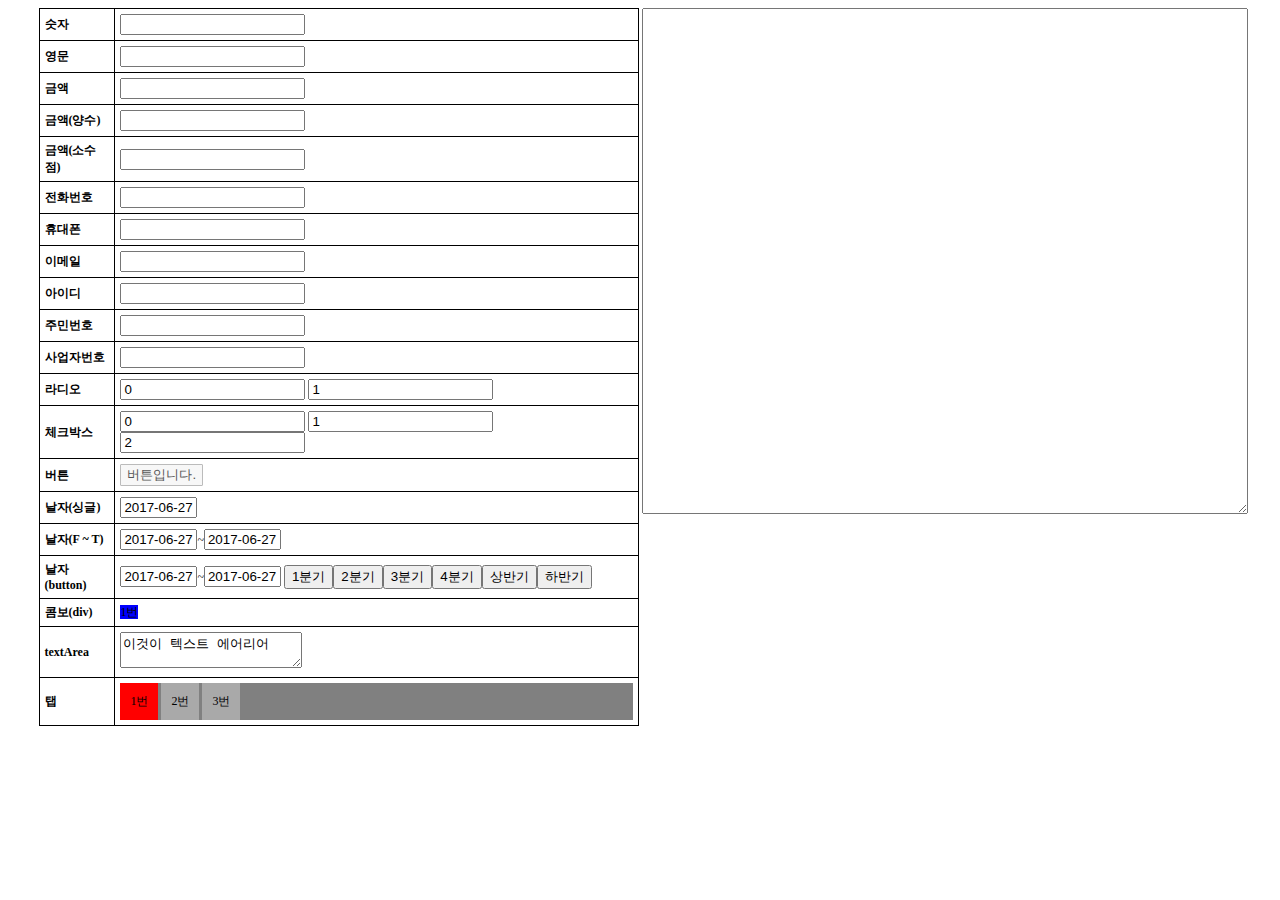
==== index.html @ 8b2fb78d "rename html." ====
<!DOCTYPE html>
<html xmlns="http://www.w3.org/1999/xhtml">

<head>
<link href="Theme/Default/base.css" rel="stylesheet" type="text/css" />
<script src="https://code.jquery.com/jquery-3.2.1.min.js" integrity="sha256-hwg4gsxgFZhOsEEamdOYGBf13FyQuiTwlAQgxVSNgt4=" crossorigin="anonymous"></script>
<script src="bootstrap.js" type="text/javascript"></script>
<style>
body {text-align:center;font-size:12px;}
body > div[sample] > table[sample] {border:1px solid;width:100%; border-collapse:collapse;}
body > div[sample] > table[sample] tr th{border:1px solid;padding:5px;}
body > div[sample] > table[sample] tr td{border:1px solid;padding:5px;text-align:left;}
body > div[sample] {display: inline-block;width: 600px;text-align: left;vertical-align:top;}
#log {width:100%;height:500px;}
</style>
</head>
<body>
<div sample>
<table sample>
<tr><th>숫자</th><td>

<input is="lh-number" name="count"/>

</td></tr>
<tr><th>영문</th><td>

<input is="lh-eng" name="engName"/>

</td></tr>
<tr><th>금액</th><td>

<input is="lh-cost" name="supplyCost"/>

</td></tr>
<tr><th>금액(양수)</th><td>

<input is="lh-cost" name="posCount" positive />

</td></tr>
<tr><th>금액(소수점)</th><td>

<input is="lh-decimal" name="amount"/>

</td></tr>
<tr><th>전화번호</th><td>

<input is="lh-tel" name="memberTEL"/>

</td></tr>
<tr><th>휴대폰</th><td>

<input is="lh-phone" name="memberPhone"/>

</td></tr>

<tr><th>이메일</th><td>
<input is="lh-email" name="memberEmail"/>

</td></tr>
<tr><th>아이디</th><td>

<input is="lh-id" name="LoginID"/>

</td></tr>
<tr><th>주민번호</th><td>

<input is="lh-ssn" name="memberJumin"/>

</td></tr>
<tr><th>사업자번호</th><td>

<input is="lh-corpnum" name="invoicerCorpNum"/>

</td></tr>
<tr><th>라디오</th><td>

<input is="lh-radio" name="SenderOnly" value="0" label="개인조회">
<input is="lh-radio" name="SenderOnly" value="1" label="전체조회">

</td></tr>
<tr><th>체크박스</th><td>

<input is="lh-checkbox" name="SenderOnly" value="0" label="정발행">
<input is="lh-checkbox" name="SenderOnly" value="1" label="역발행">
<input is="lh-checkbox" name="SenderOnly" value="2" label="위수탁">

</td></tr>
<tr><th>버튼</th><td>

<button is="lh-button" name="AddText" onclick="console.log('버튼입니다.')">버튼입니다.</button>

</td></tr>
<tr><th>날자(싱글)</th><td>

<input is="lh-date" name="StartDate" value="2017-06-27" minDate="2009-01-01" maxDate="2017-12-31"/>

</td></tr>
<tr><th>날자(F ~ T)</th><td>
<input is="lh-date" name="StartDate" value="2017-06-27" />~<input is="lh-date" name="EndDate" value="2017-06-27" />

</td></tr>
<tr><th>날자(button)</th><td>

<input is="lh-date" name="StartDate" value="2017-06-27" />~<input is="lh-date" name="EndDate" value="2017-06-27" />
<button>1분기</button><button>2분기</button><button>3분기</button><button>4분기</button><button>상반기</button><button>하반기</button>

</td></tr>
<tr><th>콤보(div)</th><td>

<combo type="lh-combo" name="SomeStuff">
    <item value="1" selected>1번</item>
    <item value="2">2번</item>
    <item value="3">3번</item>
</combo>

</td></tr>
<tr><th>textArea</th><td>

<textarea>이것이 텍스트 에어리어</textarea>

</td></tr>

<tr><th>탭</th><td>

<tabs name="SomeTab">
    <tab value="1" selected>1번</tab>
    <tab value="2">2번</tab>
    <tab value="3">3번</tab>
</tabs>


</td></tr>

</table>

<p id="test"></p>


</div>

<div sample>
    <textarea id="log"></textarea>
</div>
<br/>

<script language="javascript">

function addInput() {
 $("#test").append('<input is="lh-number" name="number3" value="0123"/>');
}

(function () {

    var old = console.log;
    console.log = function (message) {
        var logger = $('#log');
        if (typeof message == 'object') {
            logger.append((JSON && JSON.stringify ? JSON.stringify(message) : message) + '\n');
        } else {
            logger.append(message + '\n');
        }
        logger.scrollTop(logger[0].scrollHeight);
        old(message);
    }
})();


</script>
</body>
</html>
---- Theme/Default/base.css ----
input[is=lh-date] {width:69px;}

button[is=lh-button] {border-radius:1px; border:1px solid #bbbbbb; display:inline-block; background:#f7f7f7; text-align:center; vertical-align:middle; color:#555555; letter-spacing:0; cursor:pointer; }

.lh-radio-label {cursor:pointer; margin-right:50px;}
.lh-checkbox-label {cursor:pointer; margin-right:50px;}

combo > item[selected] {background-color:blue;}
combo > item:not([selected]) {display: none;}

tabs {display:inline-block;width:100%;background-color:gray;}
tab {padding:10px; border:1px soild;display:inline-block;cursor:pointer;}
tab[selected] {background-color:red;}
tab:not([selected]) {background-color:darkgray;}
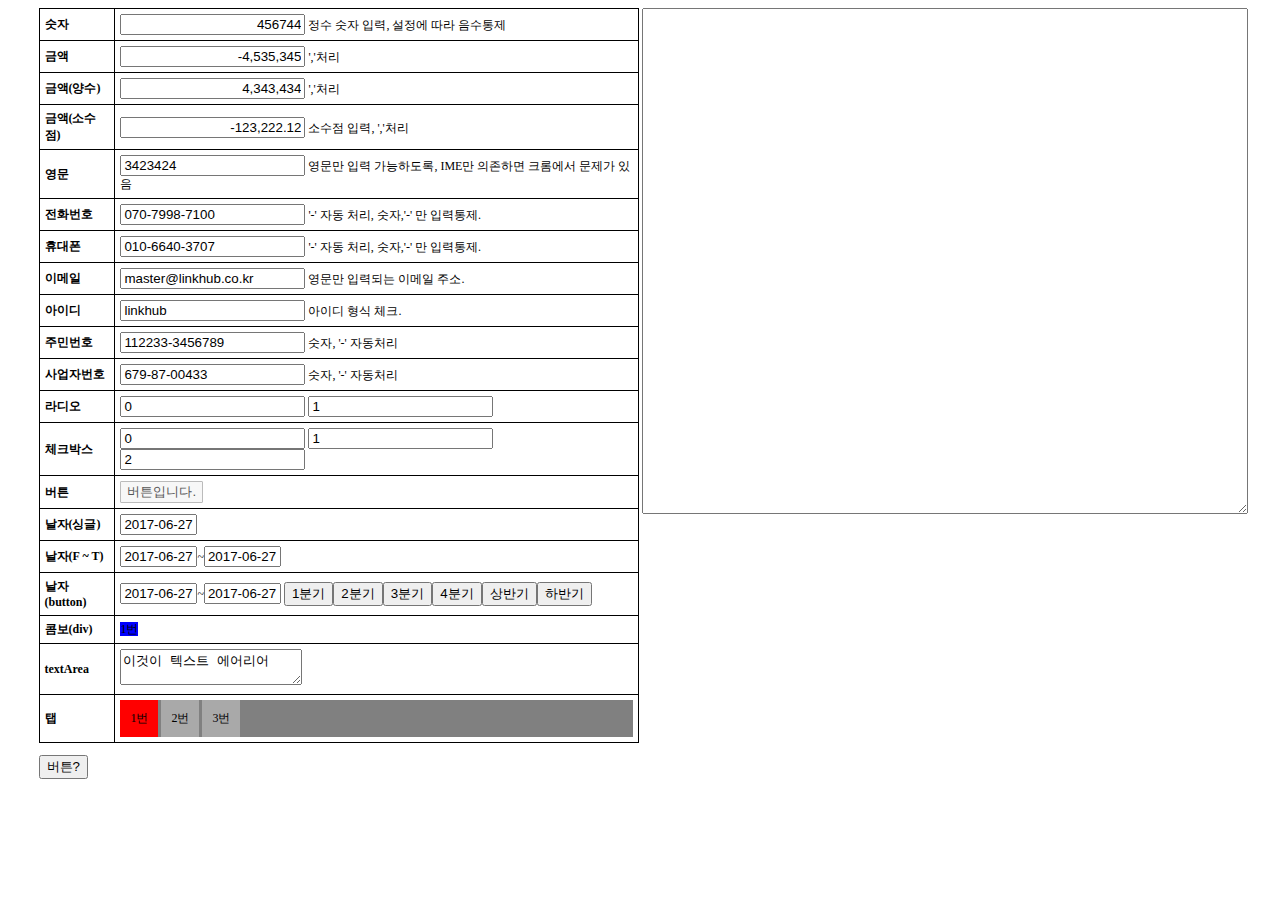
==== commit 9dba44c6: "코드정리.." ====
--- a/index.html
+++ b/index.html
@@ -1,6 +1,6 @@
 <!DOCTYPE html>
 <html xmlns="http://www.w3.org/1999/xhtml">
-
+<title>입력폼을 표준화 해보자.</title>
 <head>
 <link href="Theme/Default/base.css" rel="stylesheet" type="text/css" />
 <script src="https://code.jquery.com/jquery-3.2.1.min.js" integrity="sha256-hwg4gsxgFZhOsEEamdOYGBf13FyQuiTwlAQgxVSNgt4=" crossorigin="anonymous"></script>
@@ -19,70 +19,81 @@
 <table sample>
 <tr><th>숫자</th><td>
 
-<input is="lh-number" name="count"/>
+<input is="lh-number" name="count" value='456744'/>
 
+정수 숫자 입력, 설정에 따라 음수통제
+</td></tr>
+<tr><th>금액</th><td>
+
+<input is="lh-cost" name="supplyCost" value="-4,535,345"/>
+
+','처리
+</td></tr>
+<tr><th>금액(양수)</th><td>
+
+<input is="lh-cost" name="posCount" positive value="4,343,434"/>
+
+','처리
+</td></tr>
+<tr><th>금액(소수점)</th><td>
+
+<input is="lh-float" name="amount" value="-123,222.12"/>
+
+소수점 입력, ','처리
 </td></tr>
 <tr><th>영문</th><td>
 
-<input is="lh-eng" name="engName"/>
+<input is="lh-eng" name="engName" value="3423424"/>
 
-</td></tr>
-<tr><th>금액</th><td>
-
-<input is="lh-cost" name="supplyCost"/>
-
-</td></tr>
-<tr><th>금액(양수)</th><td>
-
-<input is="lh-cost" name="posCount" positive />
-
-</td></tr>
-<tr><th>금액(소수점)</th><td>
-
-<input is="lh-decimal" name="amount"/>
-
+영문만 입력 가능하도록, IME만 의존하면 크롬에서 문제가 있음
 </td></tr>
 <tr><th>전화번호</th><td>
 
-<input is="lh-tel" name="memberTEL"/>
+<input is="lh-tel" name="memberTEL" value="070-7998-7100"/>
 
+'-' 자동 처리, 숫자,'-' 만 입력통제.
 </td></tr>
 <tr><th>휴대폰</th><td>
 
-<input is="lh-phone" name="memberPhone"/>
+<input is="lh-phone" name="memberPhone" value="010-6640-3707"/>
 
+'-' 자동 처리, 숫자,'-' 만 입력통제.
 </td></tr>
 
 <tr><th>이메일</th><td>
-<input is="lh-email" name="memberEmail"/>
+<input is="lh-email" name="memberEmail" value="master@linkhub.co.kr"/>
 
+영문만 입력되는 이메일 주소.
 </td></tr>
 <tr><th>아이디</th><td>
 
-<input is="lh-id" name="LoginID"/>
+<input is="lh-id" name="LoginID" value="linkhub"/>
 
+아이디 형식 체크.
 </td></tr>
 <tr><th>주민번호</th><td>
 
-<input is="lh-ssn" name="memberJumin"/>
+<input is="lh-ssn" name="memberJumin" value="112233-3456789"/>
 
+숫자, '-' 자동처리
 </td></tr>
 <tr><th>사업자번호</th><td>
 
-<input is="lh-corpnum" name="invoicerCorpNum"/>
+<input is="lh-corpnum" name="invoicerCorpNum" value="679-87-00433"/>
+숫자, '-' 자동처리
 
 </td></tr>
 <tr><th>라디오</th><td>
 
-<input is="lh-radio" name="SenderOnly" value="0" label="개인조회">
+<input is="lh-radio" name="SenderOnly" value="0" label="개인조회" checked>
 <input is="lh-radio" name="SenderOnly" value="1" label="전체조회">
 
 </td></tr>
 <tr><th>체크박스</th><td>
 
-<input is="lh-checkbox" name="SenderOnly" value="0" label="정발행">
-<input is="lh-checkbox" name="SenderOnly" value="1" label="역발행">
-<input is="lh-checkbox" name="SenderOnly" value="2" label="위수탁">
+<input is="lh-checkbox" name="IssueType" value="0" label="정발행" checked>
+<input is="lh-checkbox" name="IssueType" value="1" label="역발행">
+<input is="lh-checkbox" name="IssueType" value="2" label="위수탁">
 
 </td></tr>
 <tr><th>버튼</th><td>
@@ -134,7 +145,7 @@
 </table>
 
 <p id="test"></p>
-
+<button onclick="addInput();">버튼?</button>
 
 </div>
 
@@ -146,7 +157,7 @@
 <script language="javascript">
 
 function addInput() {
- $("#test").append('<input is="lh-number" name="number3" value="0123"/>');
+ $("#test").append('<input is="lh-date" name="number3" value="0123"/>');
 }
 
 (function () {
--- a/Theme/Default/base.css
+++ b/Theme/Default/base.css
@@ -1,6 +1,9 @@
 
 
 input[is=lh-date] {width:69px;}
+input[is=lh-number] {text-align:right;}
+input[is=lh-cost] {text-align:right;}
+input[is=lh-float] {text-align:right;}
 
 button[is=lh-button] {border-radius:1px; border:1px solid #bbbbbb; display:inline-block; background:#f7f7f7; text-align:center; vertical-align:middle; color:#555555; letter-spacing:0; cursor:pointer; }
 
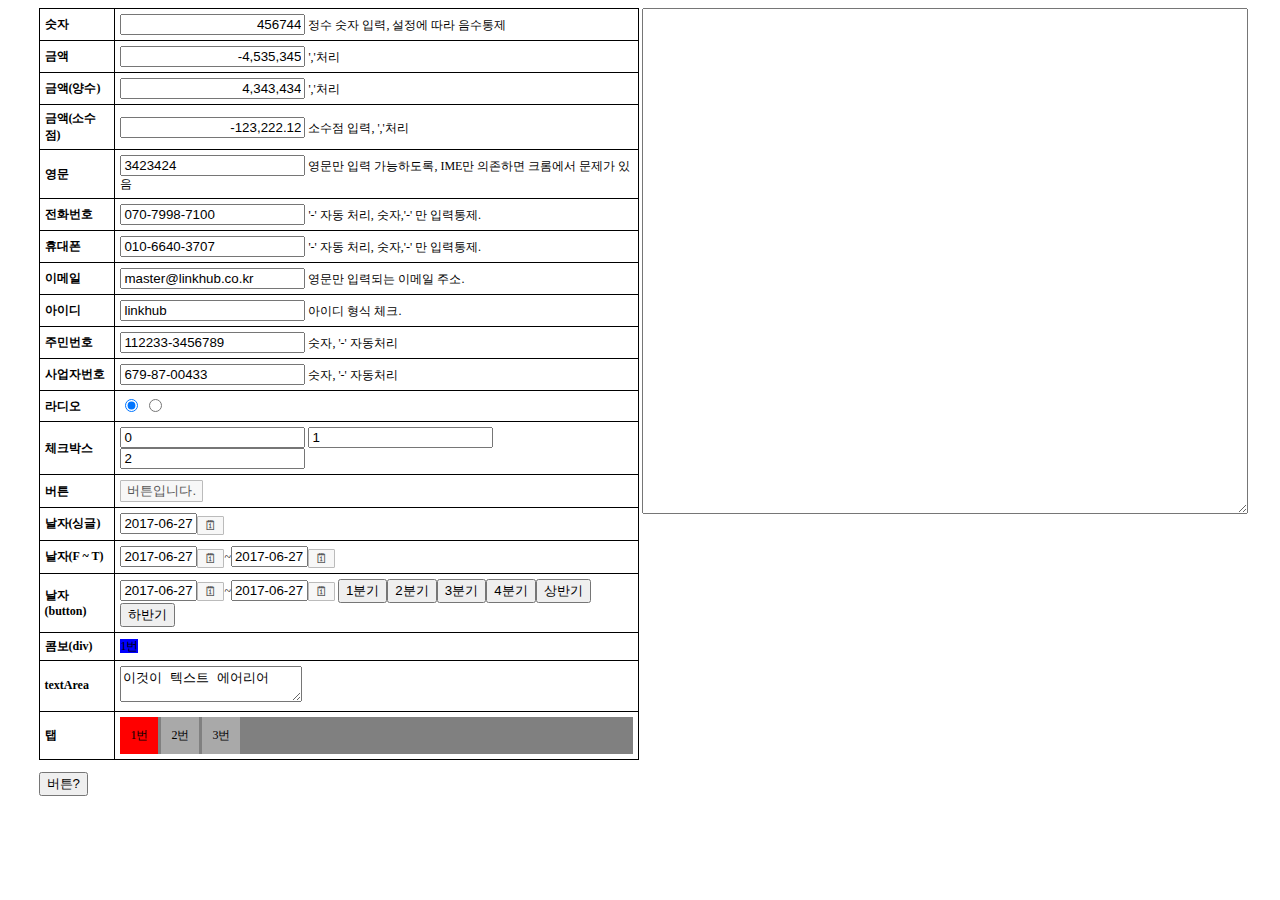
==== commit 5208819e: "Polymer test." ====
--- a/index.html
+++ b/index.html
@@ -2,6 +2,8 @@
 <html xmlns="http://www.w3.org/1999/xhtml">
 <title>입력폼을 표준화 해보자.</title>
 <head>
+<script src="https://polygit.org/webcomponentsjs+1.0.0-rc.5/components/webcomponentsjs/webcomponents-loader.js"></script>
+<link rel="import" href="test-bootstrap.html">
 <link href="Theme/Default/base.css" rel="stylesheet" type="text/css" />
 <script src="https://code.jquery.com/jquery-3.2.1.min.js" integrity="sha256-hwg4gsxgFZhOsEEamdOYGBf13FyQuiTwlAQgxVSNgt4=" crossorigin="anonymous"></script>
 <script src="bootstrap.js" type="text/javascript"></script>
@@ -15,6 +17,7 @@
 </style>
 </head>
 <body>
+<custom-element></custom-element>
 <div sample>
 <table sample>
 <tr><th>숫자</th><td>
@@ -85,8 +88,8 @@
 </td></tr>
 <tr><th>라디오</th><td>
 
-<input is="lh-radio" name="SenderOnly" value="0" label="개인조회" checked>
-<input is="lh-radio" name="SenderOnly" value="1" label="전체조회">
+<input is="lh-radio" type="radio" name="SenderOnly" value="0" label="개인조회" checked>
+<input is="lh-radio" type="radio" name="SenderOnly" value="1" label="전체조회">
 
 </td></tr>
 <tr><th>체크박스</th><td>
@@ -103,16 +106,16 @@
 </td></tr>
 <tr><th>날자(싱글)</th><td>
 
-<input is="lh-date" name="StartDate" value="2017-06-27" minDate="2009-01-01" maxDate="2017-12-31"/>
+<input is="lh-date" name="StartDate" value="2017-06-27" minDate="2009-01-01" maxDate="2017-12-31"/><button is="lh-button">🗓</button>
 
 </td></tr>
 <tr><th>날자(F ~ T)</th><td>
-<input is="lh-date" name="StartDate" value="2017-06-27" />~<input is="lh-date" name="EndDate" value="2017-06-27" />
+<input is="lh-date" name="StartDate" value="2017-06-27" /><button is="lh-button">🗓</button>~<input is="lh-date" name="EndDate" value="2017-06-27" /><button is="lh-button">🗓</button>
 
 </td></tr>
 <tr><th>날자(button)</th><td>
 
-<input is="lh-date" name="StartDate" value="2017-06-27" />~<input is="lh-date" name="EndDate" value="2017-06-27" />
+<input is="lh-date" name="StartDate" value="2017-06-27" /><button is="lh-button">🗓</button>~<input is="lh-date" name="EndDate" value="2017-06-27" /><button is="lh-button">🗓</button>
 <button>1분기</button><button>2분기</button><button>3분기</button><button>4분기</button><button>상반기</button><button>하반기</button>
 
 </td></tr>
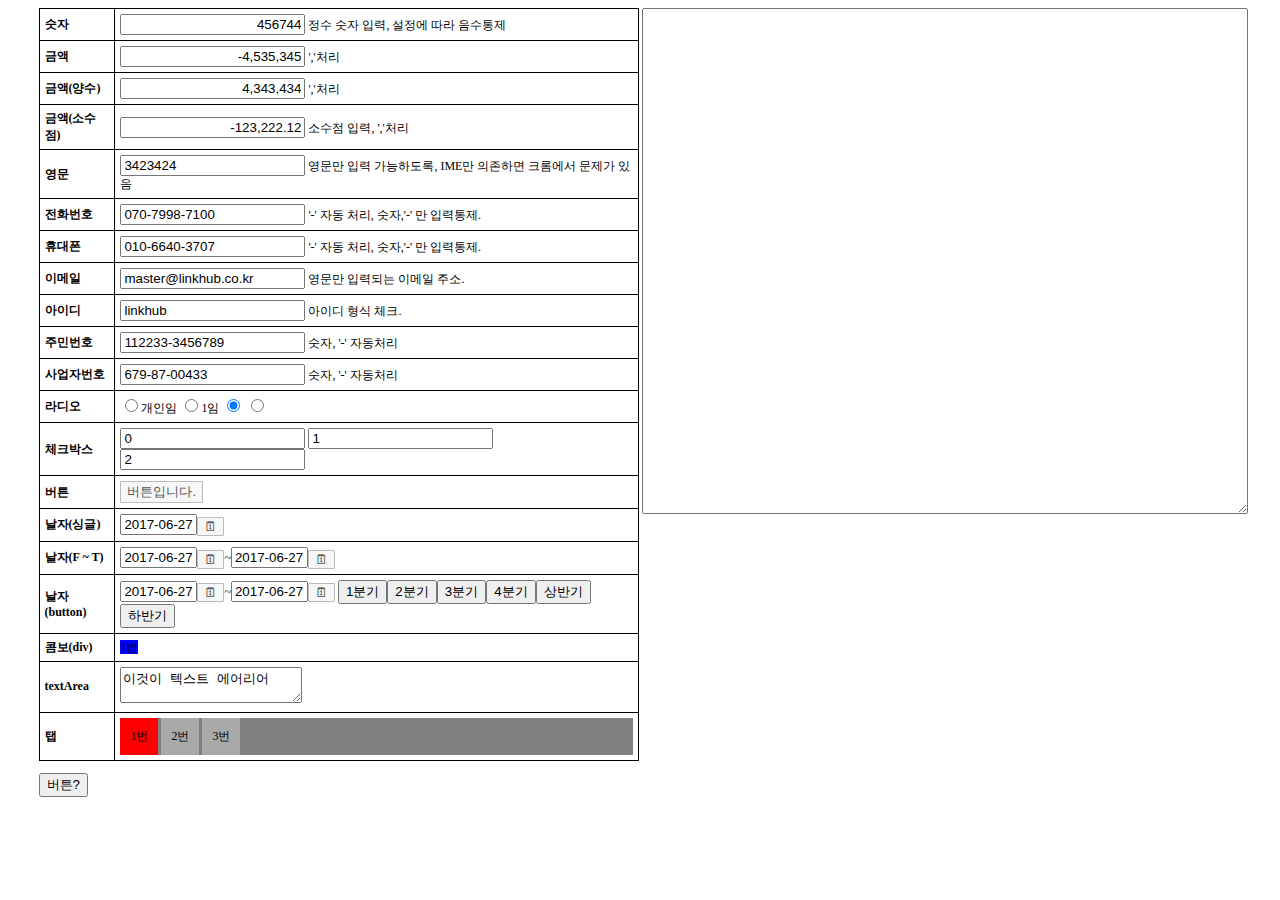
==== commit 69dc66d8: "hm..." ====
--- a/index.html
+++ b/index.html
@@ -2,11 +2,12 @@
 <html xmlns="http://www.w3.org/1999/xhtml">
 <title>입력폼을 표준화 해보자.</title>
 <head>
-<script src="https://polygit.org/webcomponentsjs+1.0.0-rc.5/components/webcomponentsjs/webcomponents-loader.js"></script>
+     <meta charset="UTF-8">
+<script src="bower_components/webcomponentsjs/webcomponents-loader.js"></script>
 <link rel="import" href="test-bootstrap.html">
 <link href="Theme/Default/base.css" rel="stylesheet" type="text/css" />
 <script src="https://code.jquery.com/jquery-3.2.1.min.js" integrity="sha256-hwg4gsxgFZhOsEEamdOYGBf13FyQuiTwlAQgxVSNgt4=" crossorigin="anonymous"></script>
-<script src="bootstrap.js" type="text/javascript"></script>
+<!-- script src="bootstrap.js" type="text/javascript"></script-->
 <style>
 body {text-align:center;font-size:12px;}
 body > div[sample] > table[sample] {border:1px solid;width:100%; border-collapse:collapse;}
@@ -17,7 +18,6 @@
 </style>
 </head>
 <body>
-<custom-element></custom-element>
 <div sample>
 <table sample>
 <tr><th>숫자</th><td>
@@ -88,6 +88,8 @@
 </td></tr>
 <tr><th>라디오</th><td>
 
+<lh-radio name="SenderOnly" label="개인임"></lh-radio>
+<lh-radio name="SenderOnly" label="1임"></lh-radio>
 <input is="lh-radio" type="radio" name="SenderOnly" value="0" label="개인조회" checked>
 <input is="lh-radio" type="radio" name="SenderOnly" value="1" label="전체조회">
 
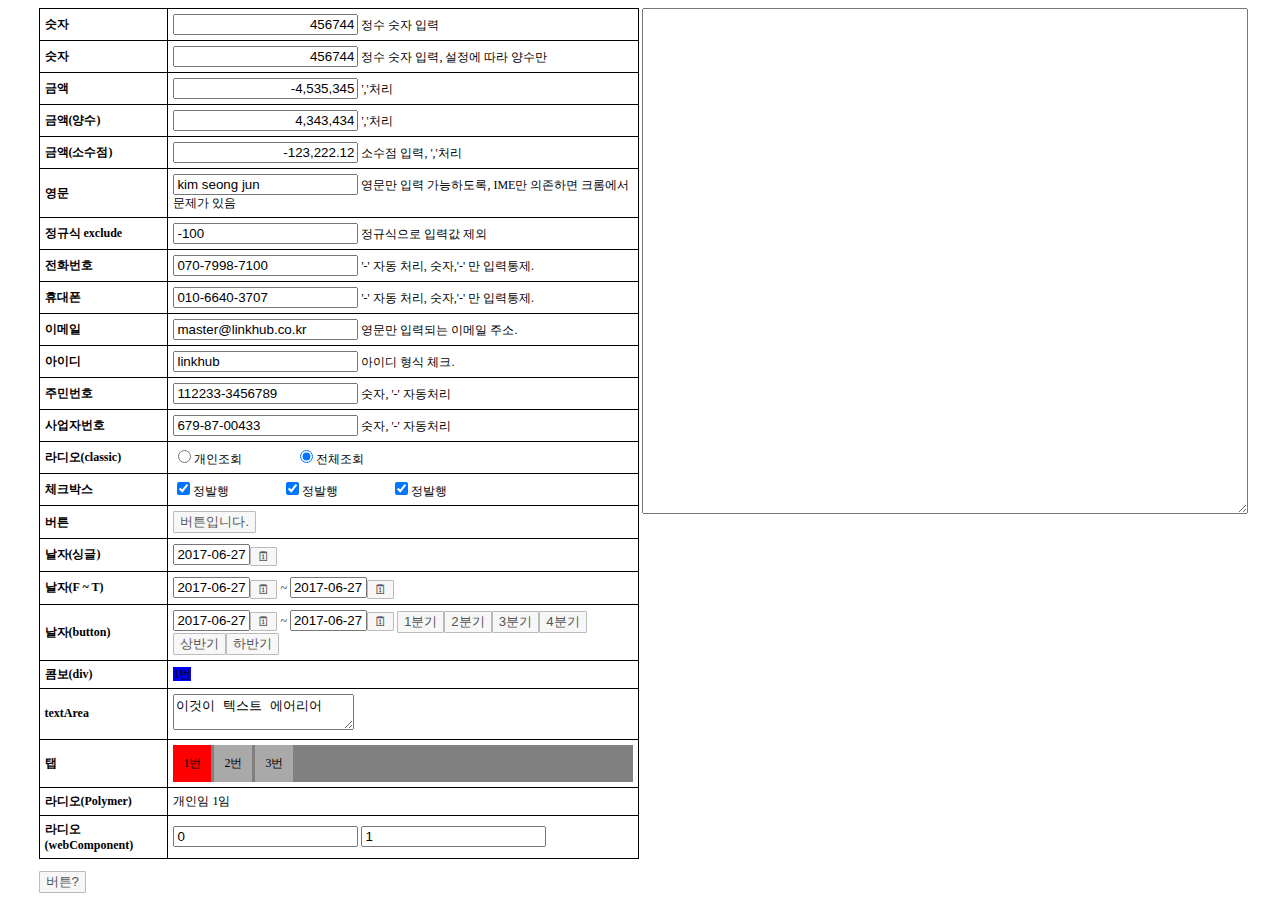
==== commit dc43737d: "일단 WebComponent와 polymer는 배제한다." ====
--- a/index.html
+++ b/index.html
@@ -2,12 +2,14 @@
 <html xmlns="http://www.w3.org/1999/xhtml">
 <title>입력폼을 표준화 해보자.</title>
 <head>
-     <meta charset="UTF-8">
+<meta charset="UTF-8">
+<!--
 <script src="bower_components/webcomponentsjs/webcomponents-loader.js"></script>
 <link rel="import" href="test-bootstrap.html">
+-->
 <link href="Theme/Default/base.css" rel="stylesheet" type="text/css" />
 <script src="https://code.jquery.com/jquery-3.2.1.min.js" integrity="sha256-hwg4gsxgFZhOsEEamdOYGBf13FyQuiTwlAQgxVSNgt4=" crossorigin="anonymous"></script>
-<!-- script src="bootstrap.js" type="text/javascript"></script-->
+<script src="bootstrap.js" type="text/javascript"></script>
 <style>
 body {text-align:center;font-size:12px;}
 body > div[sample] > table[sample] {border:1px solid;width:100%; border-collapse:collapse;}
@@ -22,108 +24,124 @@
 <table sample>
 <tr><th>숫자</th><td>
 
-<input is="lh-number" name="count" value='456744'/>
-
-정수 숫자 입력, 설정에 따라 음수통제
+<input type="text" number name="count" value='456744'/>
+
+정수 숫자 입력
+</td></tr>
+<tr><th>숫자</th><td>
+
+<input type="text" number positive name="count" value='456744'/>
+
+정수 숫자 입력, 설정에 따라 양수만
 </td></tr>
 <tr><th>금액</th><td>
 
-<input is="lh-cost" name="supplyCost" value="-4,535,345"/>
+<input type="text" number cost name="supplyCost" value="-4,535,345"/>
 
 ','처리
 </td></tr>
 <tr><th>금액(양수)</th><td>
 
-<input is="lh-cost" name="posCount" positive value="4,343,434"/>
+<input type="text" number cost positive name="posCount" positive value="4,343,434"/>
 
 ','처리
 </td></tr>
 <tr><th>금액(소수점)</th><td>
 
-<input is="lh-float" name="amount" value="-123,222.12"/>
+<input type="text" number cost decimal-point="2" name="amount" value="-123,222.12"/>
 
 소수점 입력, ','처리
 </td></tr>
 <tr><th>영문</th><td>
 
-<input is="lh-eng" name="engName" value="3423424"/>
+<input type="text" english name="engName" value="kim seong jun"/>
 
 영문만 입력 가능하도록, IME만 의존하면 크롬에서 문제가 있음
 </td></tr>
+<tr><th>정규식 exclude</th><td>
+
+<input type="text" exclude="[^0-9-]" value="-100"/>
+
+정규식으로 입력값 제외
+</td></tr>
 <tr><th>전화번호</th><td>
 
-<input is="lh-tel" name="memberTEL" value="070-7998-7100"/>
+<input type="text" telephone nospace name="memberTEL" value="070-7998-7100"/>
 
 '-' 자동 처리, 숫자,'-' 만 입력통제.
 </td></tr>
 <tr><th>휴대폰</th><td>
 
-<input is="lh-phone" name="memberPhone" value="010-6640-3707"/>
+<input type="text" cellphone name="memberPhone" value="010-6640-3707"/>
 
 '-' 자동 처리, 숫자,'-' 만 입력통제.
 </td></tr>
 
 <tr><th>이메일</th><td>
-<input is="lh-email" name="memberEmail" value="master@linkhub.co.kr"/>
+<input type="text" email name="memberEmail" value="master@linkhub.co.kr"/>
 
 영문만 입력되는 이메일 주소.
 </td></tr>
 <tr><th>아이디</th><td>
 
-<input is="lh-id" name="LoginID" value="linkhub"/>
+<input type="text" name="LoginID" value="linkhub"/>
 
 아이디 형식 체크.
 </td></tr>
 <tr><th>주민번호</th><td>
 
-<input is="lh-ssn" name="memberJumin" value="112233-3456789"/>
+<input type="text" ssn name="memberJumin" value="112233-3456789"/>
 
 숫자, '-' 자동처리
 </td></tr>
 <tr><th>사업자번호</th><td>
 
-<input is="lh-corpnum" name="invoicerCorpNum" value="679-87-00433"/>
+<input type="text" corpnum name="invoicerCorpNum" value="679-87-00433"/>
 숫자, '-' 자동처리
 
 </td></tr>
-<tr><th>라디오</th><td>
-
-<lh-radio name="SenderOnly" label="개인임"></lh-radio>
-<lh-radio name="SenderOnly" label="1임"></lh-radio>
-<input is="lh-radio" type="radio" name="SenderOnly" value="0" label="개인조회" checked>
-<input is="lh-radio" type="radio" name="SenderOnly" value="1" label="전체조회">
-
-</td></tr>
+<tr><th>라디오(classic)</th><td>
+
+<label radio><input type="radio" name="SenderOnly" value="0" checked>개인조회</label>
+<label radio><input type="radio" name="SenderOnly" value="1" checked>전체조회</label>
+
+</td></tr>
+
 <tr><th>체크박스</th><td>
 
-<input is="lh-checkbox" name="IssueType" value="0" label="정발행" checked>
-<input is="lh-checkbox" name="IssueType" value="1" label="역발행">
-<input is="lh-checkbox" name="IssueType" value="2" label="위수탁">
+<label checkbox><input type="checkbox" name="IssueType" value="0" checked>정발행</label>
+<label checkbox><input type="checkbox" name="IssueType" value="0" checked>정발행</label>
+<label checkbox><input type="checkbox" name="IssueType" value="0" checked>정발행</label>
 
 </td></tr>
 <tr><th>버튼</th><td>
 
-<button is="lh-button" name="AddText" onclick="console.log('버튼입니다.')">버튼입니다.</button>
+<button type="button" name="AddText" onclick="console.log('버튼입니다.')">버튼입니다.</button>
 
 </td></tr>
 <tr><th>날자(싱글)</th><td>
 
-<input is="lh-date" name="StartDate" value="2017-06-27" minDate="2009-01-01" maxDate="2017-12-31"/><button is="lh-button">🗓</button>
+<input type="text" date name="StartDate" value="2017-06-27" minDate="2009-01-01" maxDate="2017-12-31"/><button type="button" linkhub>🗓</button>
 
 </td></tr>
 <tr><th>날자(F ~ T)</th><td>
-<input is="lh-date" name="StartDate" value="2017-06-27" /><button is="lh-button">🗓</button>~<input is="lh-date" name="EndDate" value="2017-06-27" /><button is="lh-button">🗓</button>
+
+<input type="text" date name="StartDate" value="2017-06-27"/><button type="button" linkhub>🗓</button>
+~
+<input type="text" date name="EndDate" value="2017-06-27" /><button type="button" linkhub>🗓</button>
 
 </td></tr>
 <tr><th>날자(button)</th><td>
 
-<input is="lh-date" name="StartDate" value="2017-06-27" /><button is="lh-button">🗓</button>~<input is="lh-date" name="EndDate" value="2017-06-27" /><button is="lh-button">🗓</button>
+<input type="text" date name="StartDate" value="2017-06-27"/><button type="button" linkhub>🗓</button>
+~
+<input type="text" date name="EndDate" value="2017-06-27" /><button type="button" linkhub>🗓</button>
 <button>1분기</button><button>2분기</button><button>3분기</button><button>4분기</button><button>상반기</button><button>하반기</button>
 
 </td></tr>
 <tr><th>콤보(div)</th><td>
 
-<combo type="lh-combo" name="SomeStuff">
+<combo name="SomeStuff">
     <item value="1" selected>1번</item>
     <item value="2">2번</item>
     <item value="3">3번</item>
@@ -146,7 +164,18 @@
 
 
 </td></tr>
-
+<tr><th>라디오(Polymer)</th><td>
+
+<lh-radio name="SenderOnly">개인임</lh-radio>
+<lh-radio name="SenderOnly">1임</lh-radio>
+
+</td></tr>
+<tr><th>라디오(webComponent)</th><td>
+
+<input is="lh-radio" name="SenderOnly" value="0" label="개인조회" checked>
+<input is="lh-radio" name="SenderOnly" value="1" label="전체조회">
+
+</td></tr>
 </table>
 
 <p id="test"></p>
@@ -162,7 +191,7 @@
 <script language="javascript">
 
 function addInput() {
- $("#test").append('<input is="lh-date" name="number3" value="0123"/>');
+ $("#test").append('<input type="text" cost name="number3" value="0123"/>');
 }
 
 (function () {
--- a/Theme/Default/base.css
+++ b/Theme/Default/base.css
@@ -1,14 +1,15 @@
 
 
-input[is=lh-date] {width:69px;}
-input[is=lh-number] {text-align:right;}
-input[is=lh-cost] {text-align:right;}
-input[is=lh-float] {text-align:right;}
+input[number] {text-align:right;}
+input[cost] {text-align:right;}
+input[type=text][english] {ime-mode:disabled;}
 
-button[is=lh-button] {border-radius:1px; border:1px solid #bbbbbb; display:inline-block; background:#f7f7f7; text-align:center; vertical-align:middle; color:#555555; letter-spacing:0; cursor:pointer; }
+input[date] {width:69px;}
 
-.lh-radio-label {cursor:pointer; margin-right:50px;}
-.lh-checkbox-label {cursor:pointer; margin-right:50px;}
+button {border-radius:1px; border:1px solid #bbbbbb; display:inline-block; background:#f7f7f7; text-align:center; vertical-align:middle; color:#555555; letter-spacing:0; cursor:pointer; }
+
+label[radio] {cursor:pointer; margin-right:50px;}
+label[checkbox] {cursor:pointer; margin-right:50px;}
 
 combo > item[selected] {background-color:blue;}
 combo > item:not([selected]) {display: none;}
